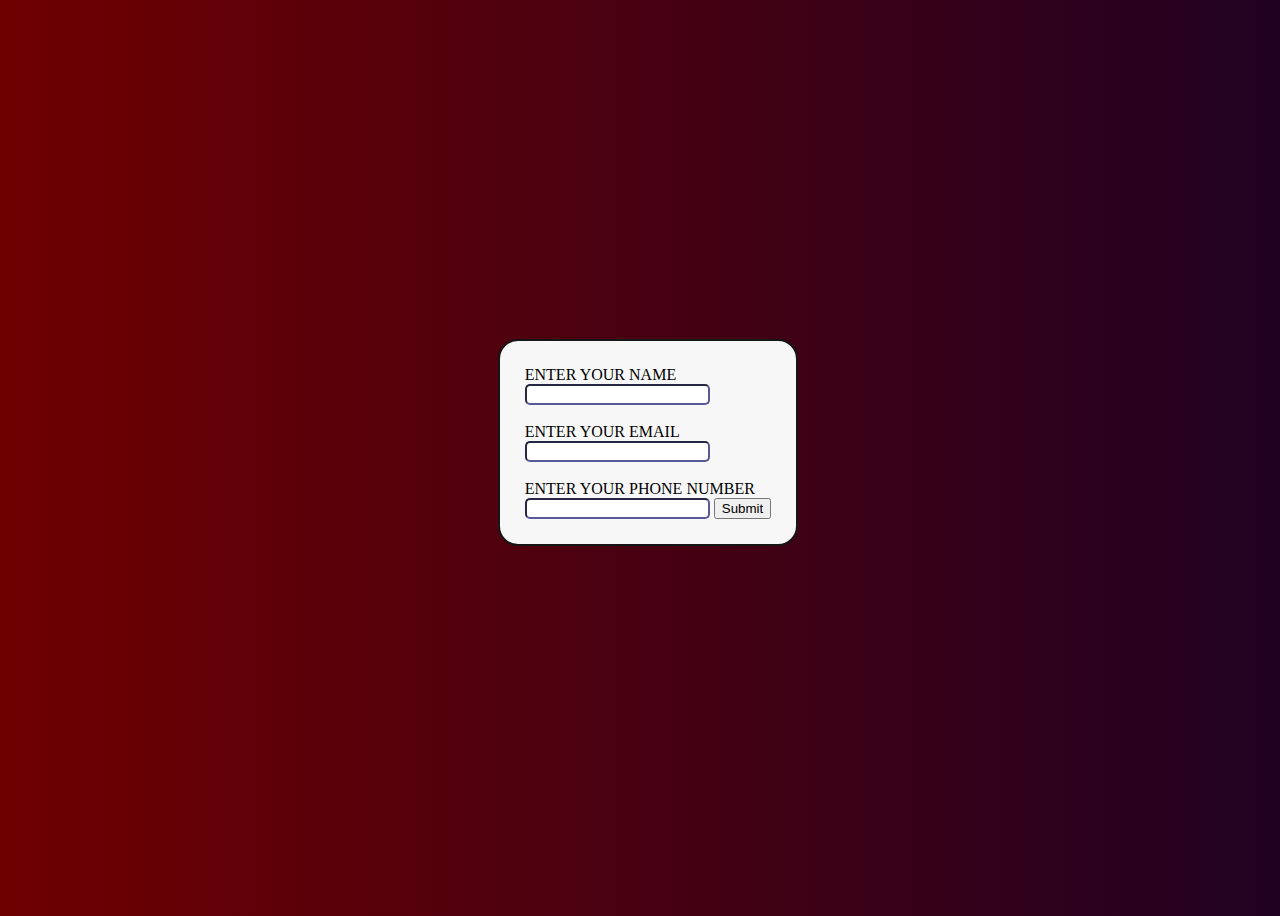
==== form.html @ 1ebce3f9 "Add files via upload" ====
<!DOCTYPE html>
<html lang="en">
<head>
    <meta charset="UTF-8">
    <meta name="viewport" content="width=device-width, initial-scale=1.0">
    <title>form</title>
    <style>
        body{
            background: #200122;  /* fallback for old browsers */
background: -webkit-linear-gradient(to right, #6f0000, #200122);  /* Chrome 10-25, Safari 5.1-6 */
background: linear-gradient(to right, #6f0000, #200122); /* W3C, IE 10+/ Edge, Firefox 16+, Chrome 26+, Opera 12+, Safari 7+ */

            /* background-color: rgb(154, 147, 138); */
            width: 100vw;
            height: 100vh;
            display: flex;
            /* margin-top: px; */
            flex-direction: column;
            justify-content: center;
            align-items: center;
        }
        .form{
           border-radius: 20px;
            padding: 25px;
            gap: 20px;
            border: 2px solid rgb(23, 22, 22);
            background-color: rgb(247, 247, 248);
 
        }
        .form:hover{
            box-shadow:
  3.6px 2.6px 2.2px rgba(0, 0, 0, 0.068),
  8.7px 6.3px 5.3px rgba(0, 0, 0, 0.098),
  16.4px 11.8px 10px rgba(0, 0, 0, 0.119),
  29.3px 21px 17.9px rgba(0, 0, 0, 0.135),
  54.7px 39.3px 33.4px rgba(0, 0, 0, 0.148),
  131px 94px 80px rgba(0, 0, 0, 0.16)
;
background: #3494E6;  /* fallback for old browsers */
background: -webkit-linear-gradient(to right, #EC6EAD, #3494E6);  /* Chrome 10-25, Safari 5.1-6 */
background: linear-gradient(to right, #EC6EAD, #3494E6); /* W3C, IE 10+/ Edge, Firefox 16+, Chrome 26+, Opera 12+, Safari 7+ */

            /* background-color: rgb(214, 110, 110); */
            border-color: #3494E6;  /* fallback for old browsers */
            border-color: -webkit-linear-gradient(to right, #EC6EAD, #3494E6);  /* Chrome 10-25, Safari 5.1-6 */
            border-color: linear-gradient(to right, #EC6EAD, #3494E6); /* W3C, IE 10+/ Edge, Firefox 16+, Chrome 26+, Opera 12+, Safari 7+ */

            /* border-color:  rgb(214, 110, 110);  */
        }
        input{
   
            border-radius: 5px;
            border-color: rgb(89, 89, 151);
        }
        input:hover{
            box-shadow:
  3.6px 2.6px 2.2px rgba(0, 0, 0, 0.068),
  8.7px 6.3px 5.3px rgba(0, 0, 0, 0.098),
  16.4px 11.8px 10px rgba(0, 0, 0, 0.119),
  29.3px 21px 17.9px rgba(0, 0, 0, 0.135),
  54.7px 39.3px 33.4px rgba(0, 0, 0, 0.148),
  131px 94px 80px rgba(0, 0, 0, 0.16);
  border-color:white;
        }
    </style>
</head>
<body>
    <div class="form">
        <form action="">
            <label for="name">ENTER YOUR NAME</label><br>
            <input type="text" id="name"><br><br>
            <label for="email">ENTER YOUR EMAIL</label><br>
            <input type="email" id="email"><br><br>
            <label for="phn">ENTER YOUR PHONE NUMBER</label><br>
            <input type="number" id="phn">
            <button type="button" id="submit">Submit</button>
        </form>
    </div>
    <p id="result"></p>
    <script src="form.js"></script>
    <script>
        let data1=[1,2,3,4];
        let data2=['a','b','c'];
        let data=[...data1,...data2];
        console.log(data);
    </script>
</body>

</html>
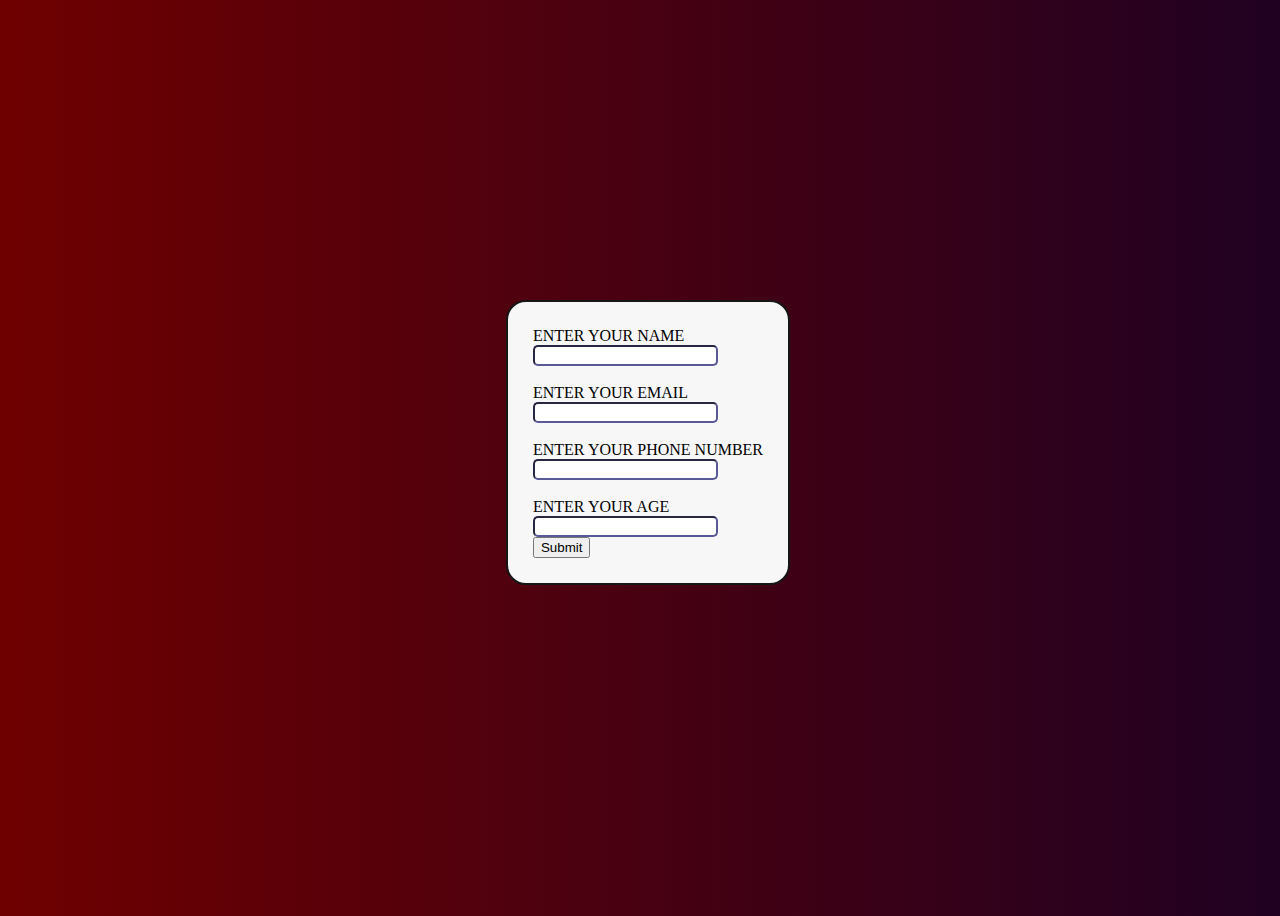
==== commit dccfd0c3: "Add files via upload" ====
--- a/form.html
+++ b/form.html
@@ -62,6 +62,9 @@
   131px 94px 80px rgba(0, 0, 0, 0.16);
   border-color:white;
         }
+        p{
+            color: aliceblue;
+        }
     </style>
 </head>
 <body>
@@ -72,18 +75,27 @@
             <label for="email">ENTER YOUR EMAIL</label><br>
             <input type="email" id="email"><br><br>
             <label for="phn">ENTER YOUR PHONE NUMBER</label><br>
-            <input type="number" id="phn">
+            <input type="number" id="phn"><br><br>
+            <label for="age">ENTER YOUR AGE</label><br>
+            <input type="number" id="age"><br>
             <button type="button" id="submit">Submit</button>
         </form>
     </div>
     <p id="result"></p>
     <script src="form.js"></script>
-    <script>
+    <!-- <script>
         let data1=[1,2,3,4];
         let data2=['a','b','c'];
         let data=[...data1,...data2];
-        console.log(data);
-    </script>
+        const data3={
+            username:name
+        }
+        console.log(data1.username);
+        const f1=()=>{
+    console.log("f7");
+}
+f1();
+    </script> -->
 </body>
 
 </html>